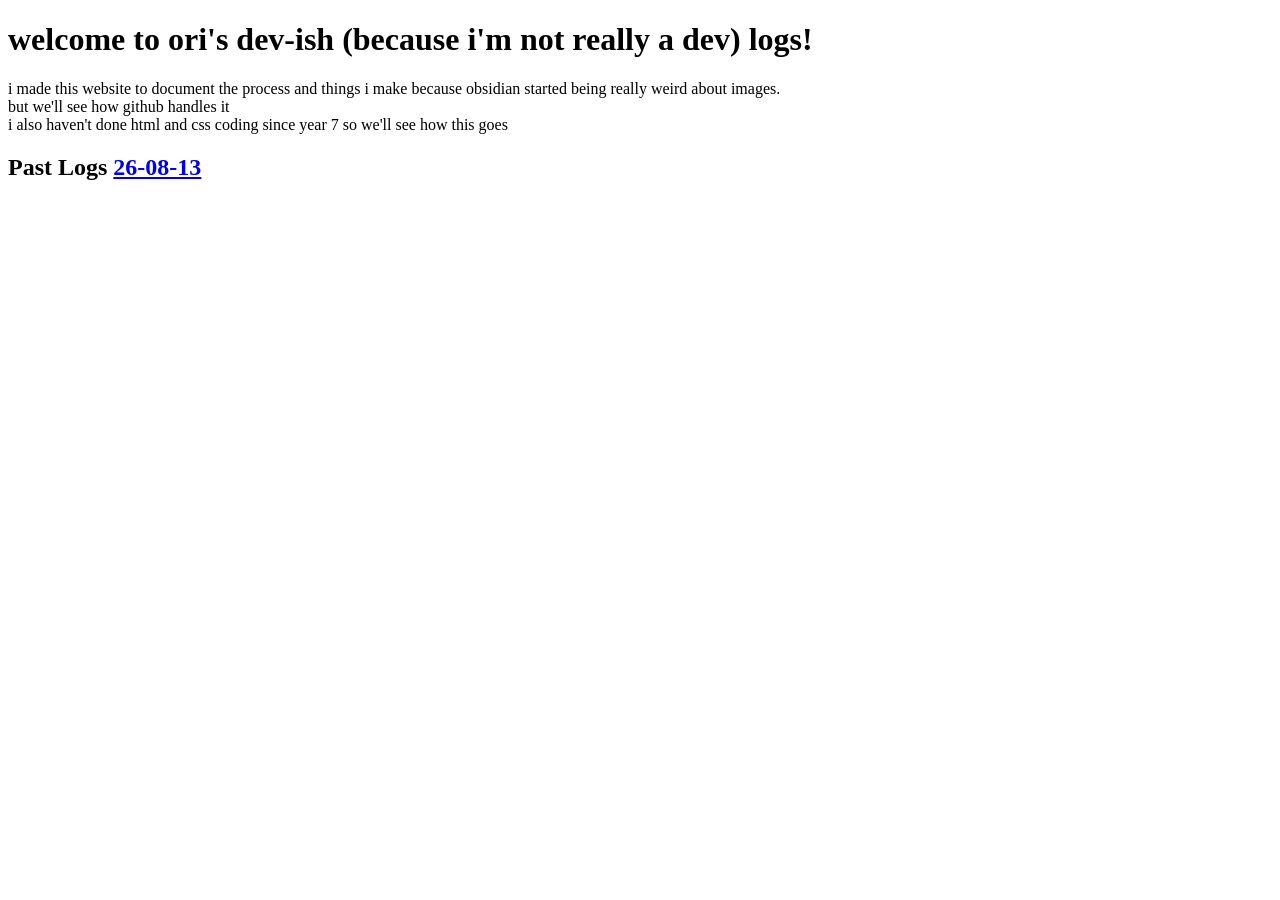
==== index.html @ 6931a07e "Update index.html" ====
<!DOCTYPE html>
<html>
  <head>
    <link rel="preconnect" href="https://fonts.googleapis.com">
<link rel="preconnect" href="https://fonts.gstatic.com" crossorigin>
<link href="https://fonts.googleapis.com/css2?family=Comic+Relief:wght@400;700&display=swap" rel="stylesheet">
    <link rel="stylesheet" href="style.css">
    <h1>welcome to ori's dev-ish (because i'm not really a dev) logs!</h1>
  </head>
  <body>
    <main>
     <p>i made this website to document the process and things i make because obsidian started being really weird about images. <br>
       but we'll see how github handles it<br>
       i also haven't done html and css coding since year 7 so we'll see how this goes </p>
      <h2>
        Past Logs
        <a href="page2.html" target="_self">26-08-13</a>
      </h2>
    </main>
  </body>
</html>
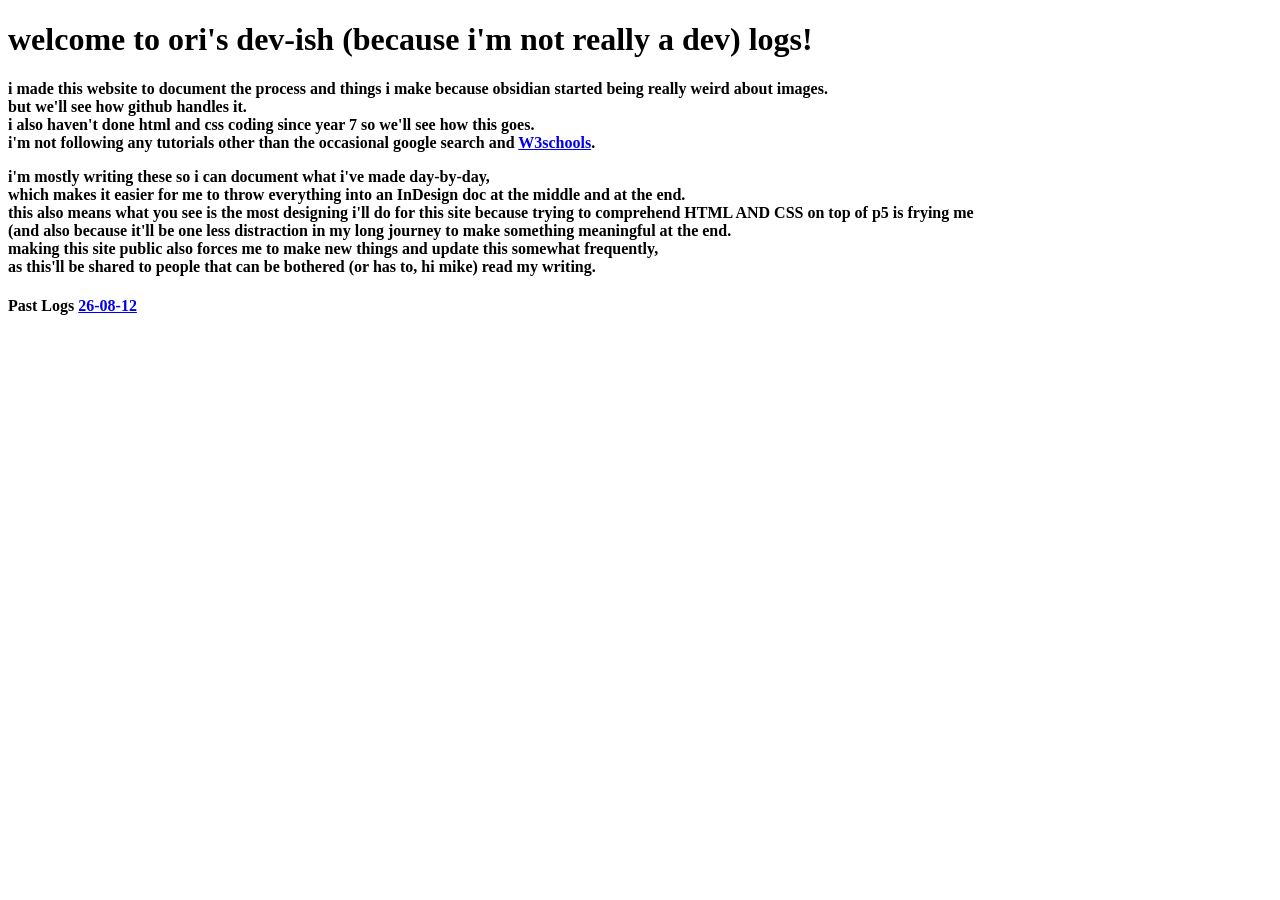
==== commit 88fc1fe0: "Update index.html" ====
--- a/index.html
+++ b/index.html
@@ -9,13 +9,21 @@
   </head>
   <body>
     <main>
-     <p>i made this website to document the process and things i make because obsidian started being really weird about images. <br>
-       but we'll see how github handles it<br>
-       i also haven't done html and css coding since year 7 so we'll see how this goes </p>
-      <h2>
+     <h4>i made this website to document the process and things i make because obsidian started being really weird about images. <br>
+       but we'll see how github handles it.<br>
+       i also haven't done html and css coding since year 7 so we'll see how this goes. <br>
+       i'm not following any tutorials other than the occasional google search and <a href="2https://www.w3schools.com/html/default.asp" target="_self">W3schools</a>.</p>
+       i'm mostly writing these so i can document what i've made day-by-day, <br>
+        which makes it easier for me to throw everything into an InDesign doc at the middle and at the end.<br>
+       this also means what you see is the most designing i'll do for this site because trying to comprehend HTML AND CSS on top of p5 is frying me<br>
+       (and also because it'll be one less distraction in my long journey to make something meaningful at the end. <br>
+        making this site public also forces me to make new things and update this somewhat frequently, <br>
+        as this'll be shared to people that can be bothered (or has to, hi mike) read my writing. <br>
+      </h4>
+      <h4>
         Past Logs
-        <a href="page2.html" target="_self">26-08-13</a>
-      </h2>
+        <a href="26-08-12.html" target="_self">26-08-12</a>
+      </h4>
     </main>
   </body>
 </html>
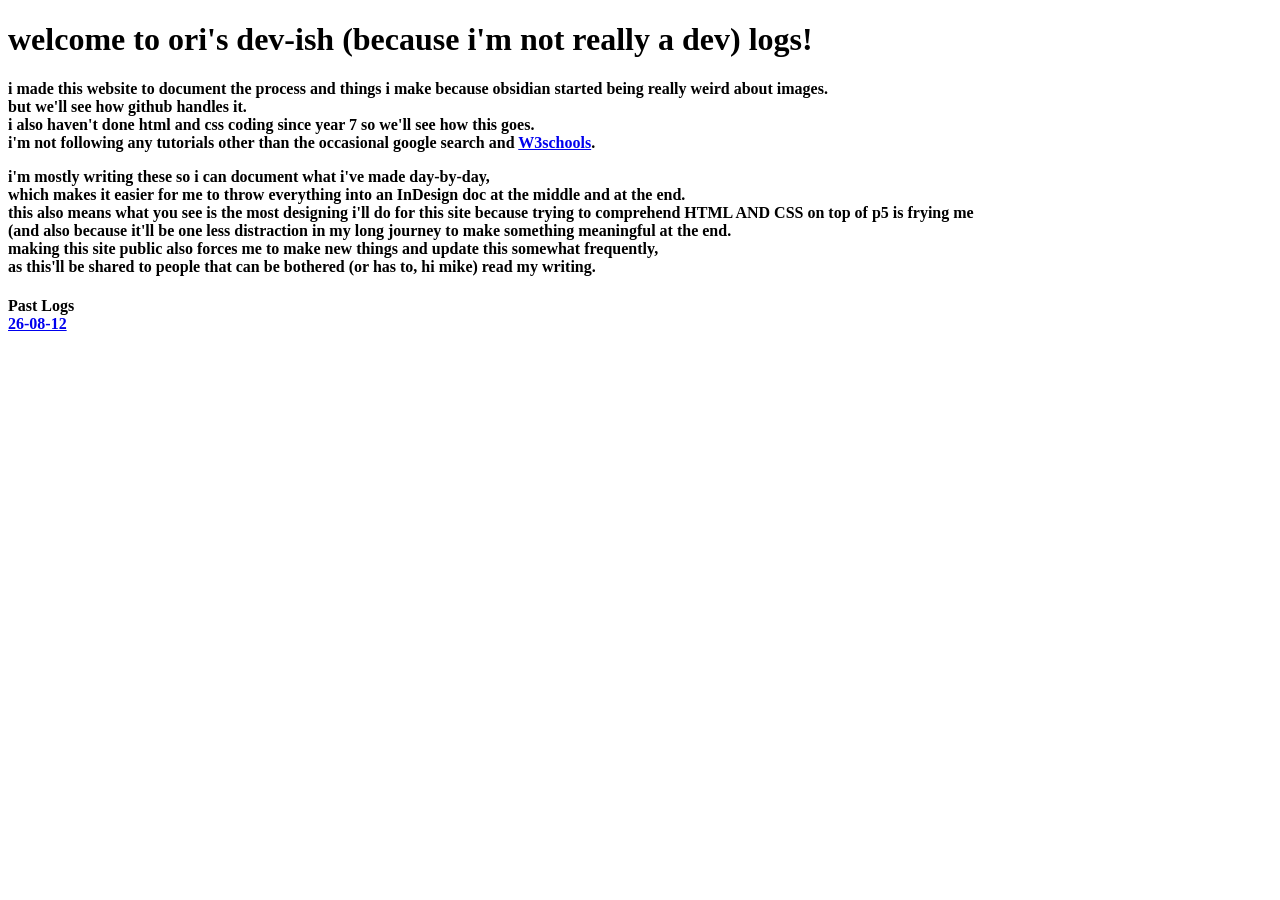
==== commit 11f1c5b7: "Update index.html" ====
--- a/index.html
+++ b/index.html
@@ -5,10 +5,12 @@
 <link rel="preconnect" href="https://fonts.gstatic.com" crossorigin>
 <link href="https://fonts.googleapis.com/css2?family=Comic+Relief:wght@400;700&display=swap" rel="stylesheet">
     <link rel="stylesheet" href="style.css">
+    <h1 style="font-family:comic-relief-bold;">
     <h1>welcome to ori's dev-ish (because i'm not really a dev) logs!</h1>
   </head>
   <body>
     <main>
+       <h4 style="font-family:comic-relief-regular;">
      <h4>i made this website to document the process and things i make because obsidian started being really weird about images. <br>
        but we'll see how github handles it.<br>
        i also haven't done html and css coding since year 7 so we'll see how this goes. <br>
@@ -21,7 +23,7 @@
         as this'll be shared to people that can be bothered (or has to, hi mike) read my writing. <br>
       </h4>
       <h4>
-        Past Logs
+        Past Logs<br>
         <a href="26-08-12.html" target="_self">26-08-12</a>
       </h4>
     </main>
--- a/style.css
+++ b/style.css
@@ -0,0 +1,11 @@
+.comic-relief-regular {
+  font-family: "Comic Relief", system-ui;
+  font-weight: 400;
+  font-style: normal;
+}
+
+.comic-relief-bold {
+  font-family: "Comic Relief", system-ui;
+  font-weight: 700;
+  font-style: normal;
+}
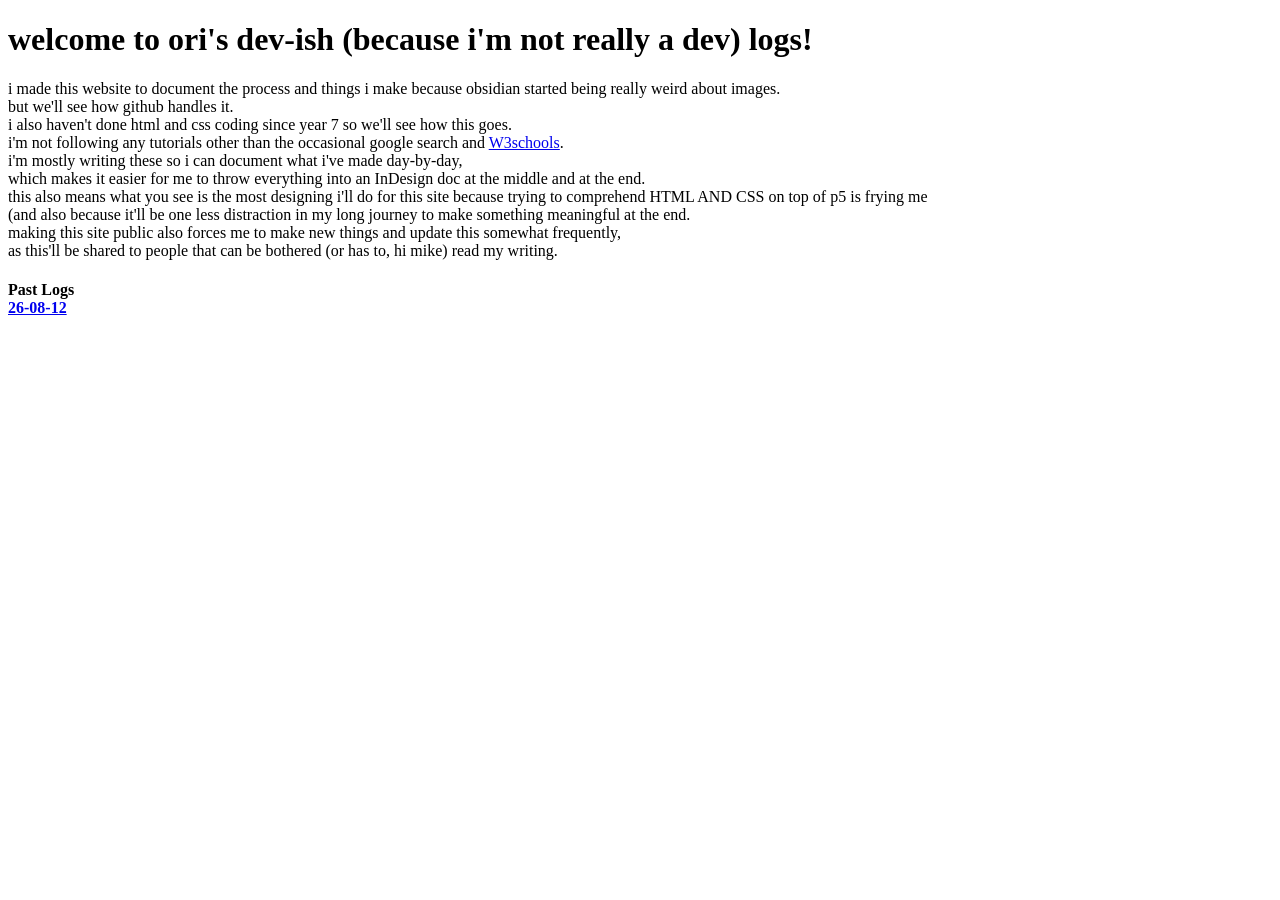
==== commit a3fcc94f: "Update index.html" ====
--- a/index.html
+++ b/index.html
@@ -10,18 +10,18 @@
   </head>
   <body>
     <main>
-       <h4 style="font-family:comic-relief-regular;">
-     <h4>i made this website to document the process and things i make because obsidian started being really weird about images. <br>
+       <p style="font-family:comic-relief-regular;">
+     <p>i made this website to document the process and things i make because obsidian started being really weird about images. <br>
        but we'll see how github handles it.<br>
        i also haven't done html and css coding since year 7 so we'll see how this goes. <br>
-       i'm not following any tutorials other than the occasional google search and <a href="2https://www.w3schools.com/html/default.asp" target="_self">W3schools</a>.</p>
+       i'm not following any tutorials other than the occasional google search and <a href="2https://www.w3schools.com/html/default.asp" target="_self">W3schools</a>.<br>
        i'm mostly writing these so i can document what i've made day-by-day, <br>
         which makes it easier for me to throw everything into an InDesign doc at the middle and at the end.<br>
        this also means what you see is the most designing i'll do for this site because trying to comprehend HTML AND CSS on top of p5 is frying me<br>
        (and also because it'll be one less distraction in my long journey to make something meaningful at the end. <br>
         making this site public also forces me to make new things and update this somewhat frequently, <br>
         as this'll be shared to people that can be bothered (or has to, hi mike) read my writing. <br>
-      </h4>
+      </p>
       <h4>
         Past Logs<br>
         <a href="26-08-12.html" target="_self">26-08-12</a>
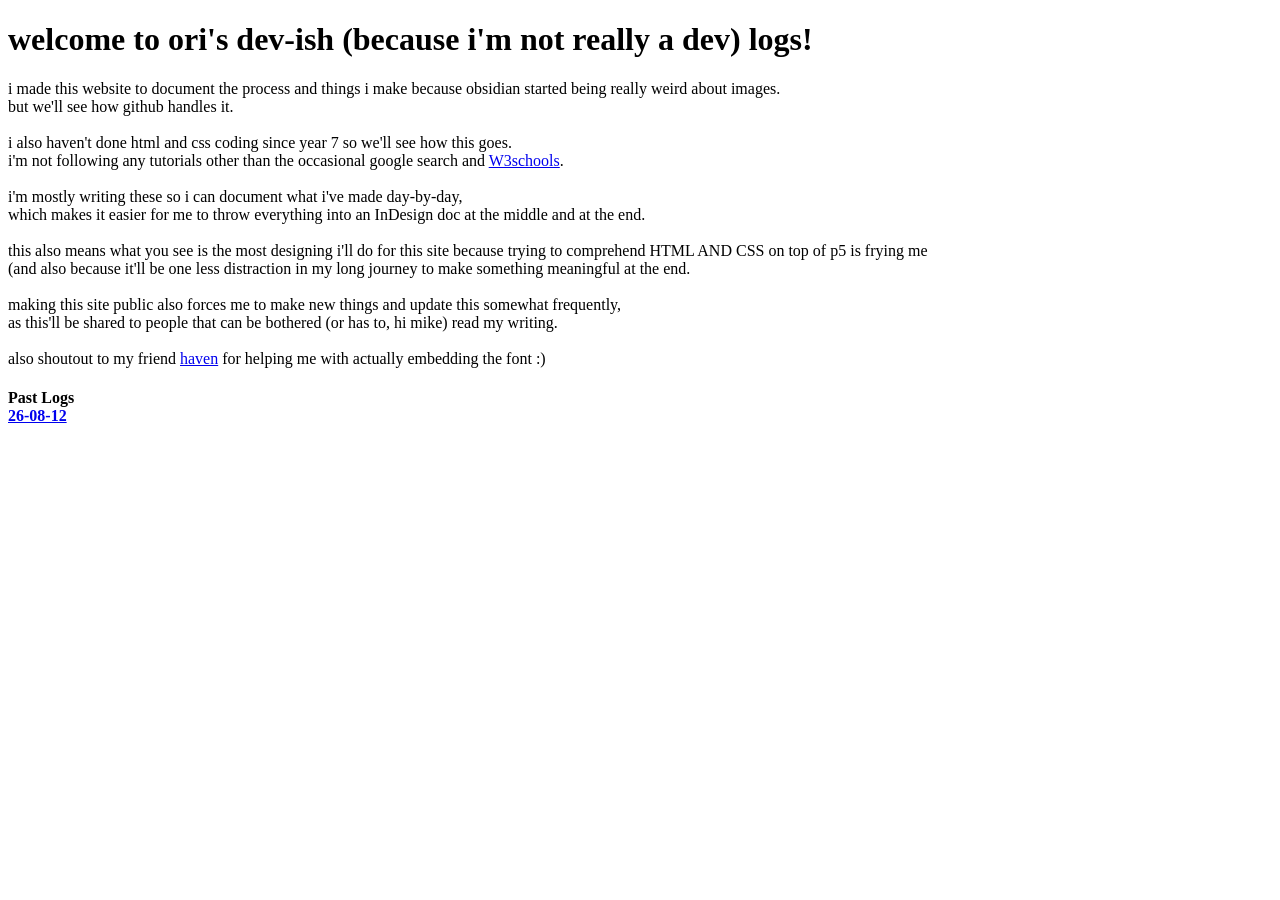
==== commit c0b1be44: "Update index.html" ====
--- a/index.html
+++ b/index.html
@@ -5,7 +5,7 @@
 <link rel="preconnect" href="https://fonts.gstatic.com" crossorigin>
 <link href="https://fonts.googleapis.com/css2?family=Comic+Relief:wght@400;700&display=swap" rel="stylesheet">
     <link rel="stylesheet" href="style.css">
-    <h1 style="font-family:comic-relief-bold;">
+<head style="font-family: 'Comic Relief', sans-serif;">
     <h1>welcome to ori's dev-ish (because i'm not really a dev) logs!</h1>
   </head>
   <body>
@@ -13,14 +13,20 @@
        <p style="font-family:comic-relief-regular;">
      <p>i made this website to document the process and things i make because obsidian started being really weird about images. <br>
        but we'll see how github handles it.<br>
+       &nbsp;<br>
        i also haven't done html and css coding since year 7 so we'll see how this goes. <br>
        i'm not following any tutorials other than the occasional google search and <a href="2https://www.w3schools.com/html/default.asp" target="_self">W3schools</a>.<br>
+       &nbsp;<br>
        i'm mostly writing these so i can document what i've made day-by-day, <br>
         which makes it easier for me to throw everything into an InDesign doc at the middle and at the end.<br>
+              &nbsp;<br>
        this also means what you see is the most designing i'll do for this site because trying to comprehend HTML AND CSS on top of p5 is frying me<br>
        (and also because it'll be one less distraction in my long journey to make something meaningful at the end. <br>
+              &nbsp;<br>
         making this site public also forces me to make new things and update this somewhat frequently, <br>
         as this'll be shared to people that can be bothered (or has to, hi mike) read my writing. <br>
+              &nbsp;<br>
+       also shoutout to my friend <a href="https://dev-portfolio-wine-five.vercel.app/?_vercel_share=gqc9xYInu2sEkZu03X5yPIg1DgZMvw6D" target="_self">haven</a> for helping me with actually embedding the font :) 
       </p>
       <h4>
         Past Logs<br>
--- a/style.css
+++ b/style.css
@@ -9,3 +9,6 @@
   font-weight: 700;
   font-style: normal;
 }
+body {
+  font-family: :"Comic Relief"
+}
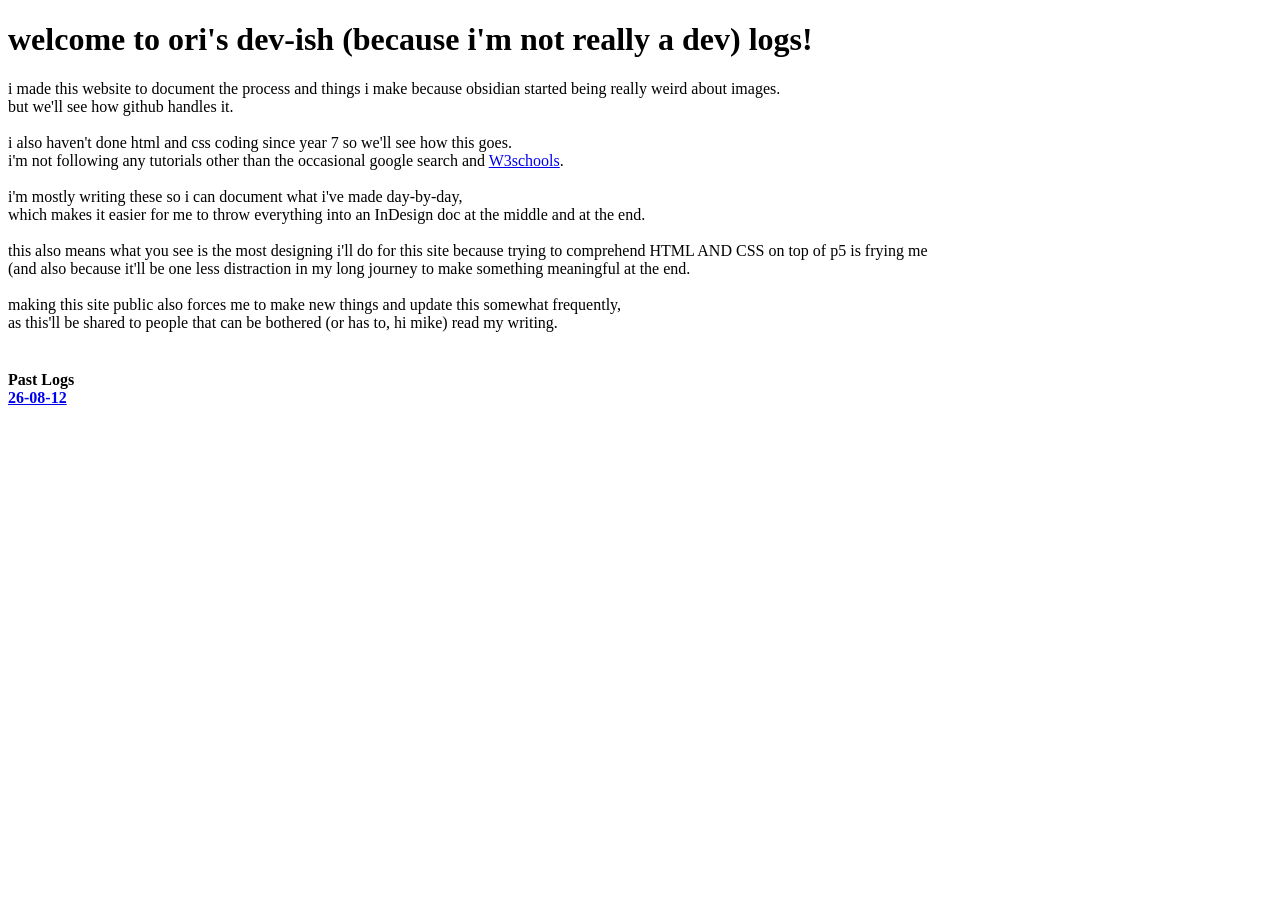
==== commit 37ca4225: "Update index.html" ====
--- a/index.html
+++ b/index.html
@@ -26,7 +26,7 @@
         making this site public also forces me to make new things and update this somewhat frequently, <br>
         as this'll be shared to people that can be bothered (or has to, hi mike) read my writing. <br>
               &nbsp;<br>
-       also shoutout to my friend <a href="https://dev-portfolio-wine-five.vercel.app/?_vercel_share=gqc9xYInu2sEkZu03X5yPIg1DgZMvw6D" target="_self">haven</a> for helping me with actually embedding the font :) 
+      <!-- also shoutout to my friend <a href="https://dev-portfolio-wine-five.vercel.app/?_vercel_share=gqc9xYInu2sEkZu03X5yPIg1DgZMvw6D" target="_self">haven</a> for helping me with actually embedding the font :) -->
       </p>
       <h4>
         Past Logs<br>
--- a/style.css
+++ b/style.css
@@ -12,3 +12,9 @@
 body {
   font-family: :"Comic Relief"
 }
+@font-face {
+    font-family: ComicRelief-Regular;
+    src: url("../../orionc0re.github.io/main/ComicRelief-Regular.ttf") format('truetype');
+    font-weight: regular;
+    font-style: normal;
+}
